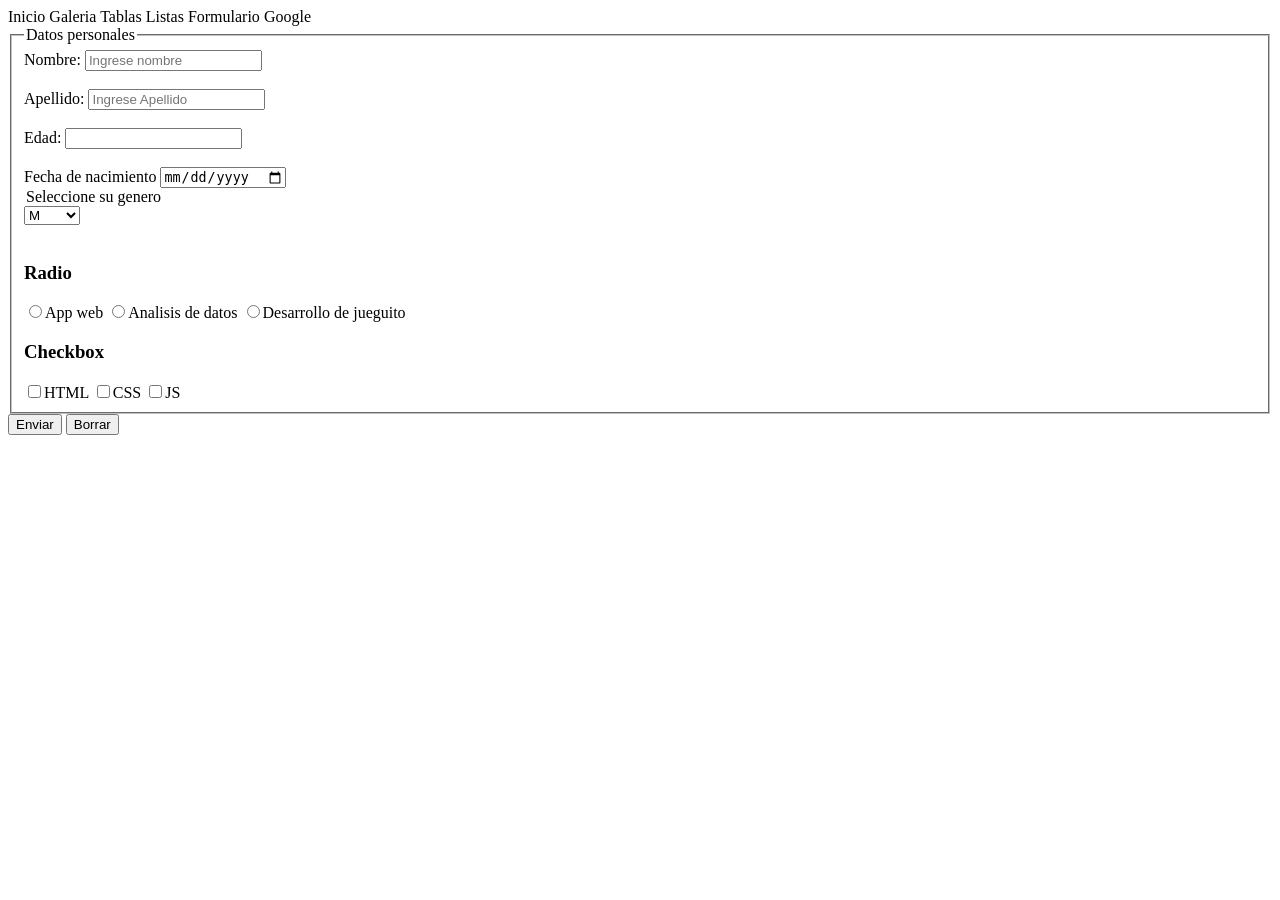
==== templates/formulario.html @ fb255ee8 "Primer commit" ====
<!DOCTYPE html>
<html lang="en">
<header>
        <a href="/index.html" style="text-decoration: none; color: black;">Inicio</a>
        <a href="galeria.html" style="text-decoration: none; color: black;">Galeria</a>
        <a href="tablas.html" style="text-decoration: none; color: black;">Tablas</a>
        <a href="listas.html" style="text-decoration: none; color: black;">Listas</a>
         <a href="formulario.html" style="text-decoration: none; color: black;">Formulario</a>
        <a href="https://www.google.com/" style="text-decoration: none; color: black;">Google </a>
    </header>
<body>
    <main>
        <section>
            <form action="Link" method="post" target="_blank">
                <fieldset>
                    <legend>Datos personales</legend>
                <label for="firstname">Nombre: </label>
                <input size="20" type="text" name="firstname" id="firstname" placeholder="Ingrese nombre" required> <br> <br>
                <label for="surname">Apellido: </label>
                <input size="20" type="text" name="surname" id="surname" placeholder="Ingrese Apellido" required> <br> <br>
                <label for="age">Edad: </label>
                <input type="number" name="age" id="age"> <br> <br>
                <label for="birthday">Fecha de nacimiento</label>
                <input type="date" id="birthday" name="birthday">
                <legend>Seleccione su genero</legend> 
                <select name="sexo" id="sex">
                    <option>M</option>
                    <option>F</option>
                    <option>Other</option>
                </select> <br> <br>
                <h3>Radio</h3>
                <input type="radio" name="opcion" value="1">App web 
                <input type="radio" name="opcion" value="2">Analisis de datos
                <input type="radio" name="opcion" value="3">Desarrollo de jueguito
                <h3>Checkbox</h3>
                <input type="checkbox" name="opcion" value="1">HTML
                <input type="checkbox" name="opcion" value="2">CSS
                <input type="checkbox" name="opcion" value="3">JS
                </fieldset>
                <button input type="submit" value="Enviar datos">Enviar</button>
                <button input type="submit" value="Enviar datos"> Borrar</button>
                
                
            </form>
        </section>
    </main>
</body>
</html>
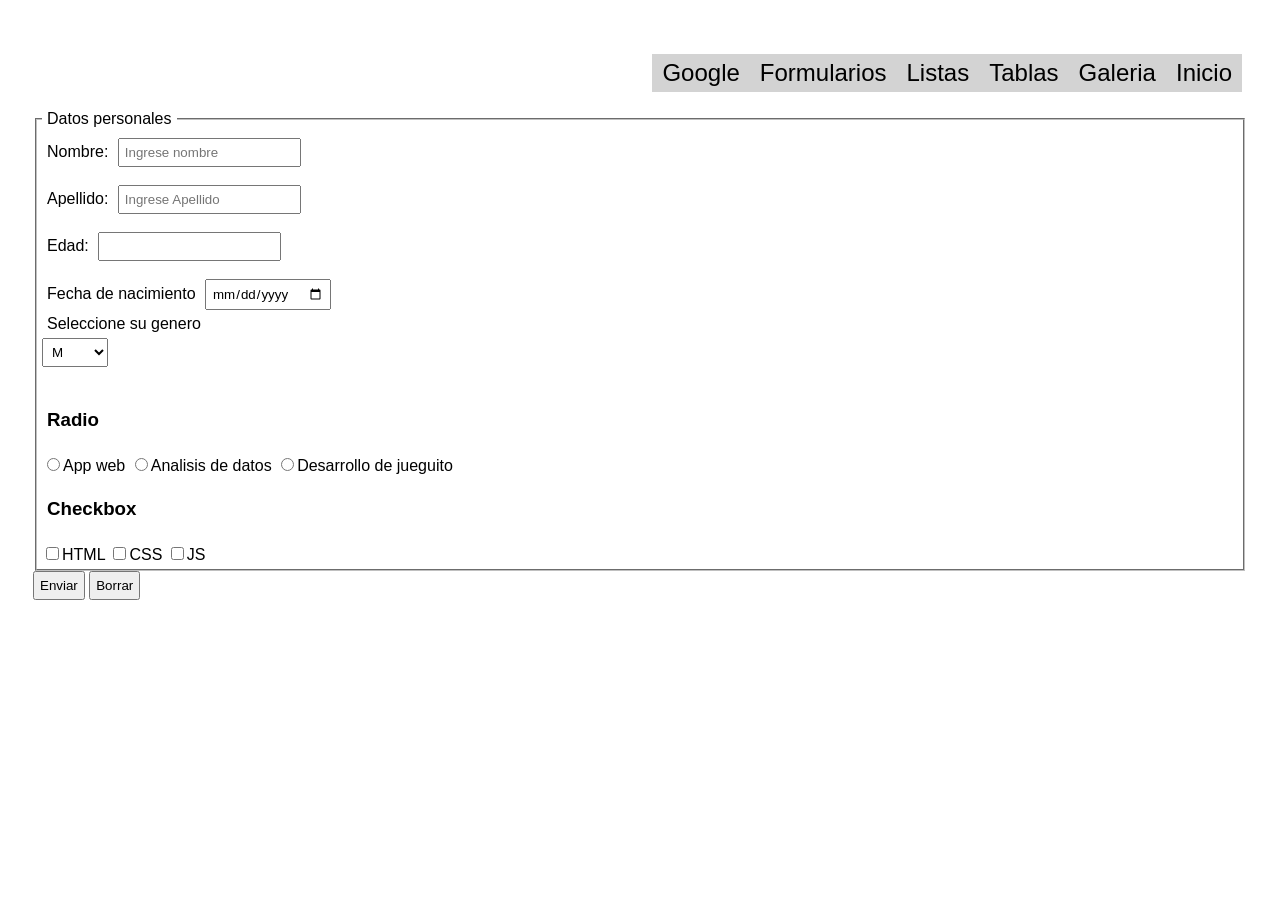
==== commit e8df991a: "agregamos css" ====
--- a/templates/formulario.html
+++ b/templates/formulario.html
@@ -1,12 +1,26 @@
 <!DOCTYPE html>
 <html lang="en">
+<head>
+    <meta charset="UTF-8">
+    <meta name="viewport" content="width=device-width, initial-scale=1.0">
+     <link rel="stylesheet" href="/style.css">
+    <title>Document</title>
+</head>
+
+<body>
 <header>
-        <a href="/index.html" style="text-decoration: none; color: black;">Inicio</a>
-        <a href="galeria.html" style="text-decoration: none; color: black;">Galeria</a>
-        <a href="tablas.html" style="text-decoration: none; color: black;">Tablas</a>
-        <a href="listas.html" style="text-decoration: none; color: black;">Listas</a>
-         <a href="formulario.html" style="text-decoration: none; color: black;">Formulario</a>
-        <a href="https://www.google.com/" style="text-decoration: none; color: black;">Google </a>
+        <div class="contenedor1">
+            <nav class="navbar navbar-expand-sm bg-light justify-content-center">
+                <ul class="navbar-nav">
+                    <li class="navbar-item"><a href="../index.html" style="text-decoration: none; color: black;">Inicio</a></li>
+                    <li class="navbar-item"><a  href="galeria.html" style="text-decoration: none; color: black;">Galeria</a></li>
+                    <li class="navbar-item"><a class="active" href="tablas.html" style="text-decoration: none; color: black;">Tablas</a></li>
+                    <li class="navbar-item"><a  href="listas.html" style="text-decoration: none; color: black;">Listas</a></li>
+                    <li class="navbar-item"><a href="formulario.html" style="text-decoration: none; color: black;">Formularios</a></li>
+                    <li class="navbar-item"><a href="https://www.google.com/" style="text-decoration: none; color: black;">Google </a></li>
+                </ul>
+            </nav>
+        </div>
     </header>
 <body>
     <main>
--- a/style.css
+++ b/style.css
@@ -0,0 +1,65 @@
+* {
+    margin: 10x;
+    padding: 5px;
+    font-family: Verdana, Geneva, Tahoma, sans-serif;
+}
+
+header {
+    text-align: center;
+    
+    float: center;
+    justify-content: center;
+    
+}
+ul 
+{
+    list-style-type:none;
+  
+   
+}
+
+ul li {
+    float: right;
+      background-color: lightgrey;
+
+}
+
+a{
+    font-size: 24px;
+    
+}
+
+ul li a:hover:not(.active){
+    background-color: white;
+}
+
+ul li a.active{
+    background-color: lightgrey;
+}
+
+h1 {
+    color: red;
+
+    font-size: 48px;
+    text-align: center;
+}
+
+.subtitulo {
+    text-align: center;
+}
+
+.imagen-sub {
+    text-align: left;
+}
+
+.texto-presentacion{
+    text-align: justify;
+    display: inline-flex;
+    font-size: 16px;
+    
+}
+
+.ancho-texto{
+    width: 1000px;
+    padding-top: 25px;
+}
